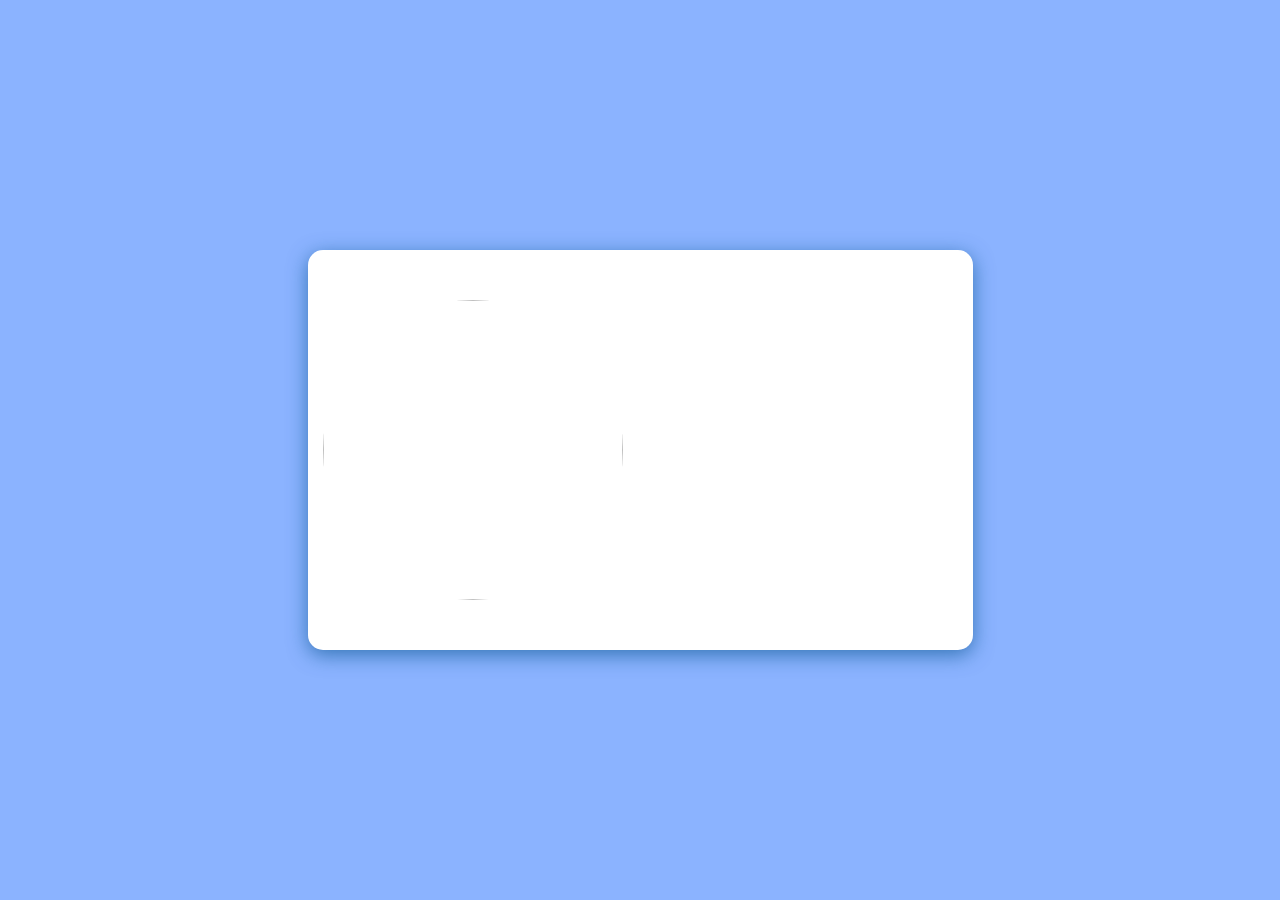
==== index.html @ b6c74773 "1" ====
<!DOCTYPE html>

<html lang="pt-br">

<head>
    <meta charset="UTF-8">
    <meta http-equiv="X-UA-Compatible" content="IE=edge">
    <meta name="viewport" content="width=device-width, initial-scale=1.0">
    <title>Void coms!</title>
    <link rel="stylesheet" href="style.css">
</head>

<body style="text-align: center;">
    <div class="caixa" style="text-align: center;">
        <img src="https://i.pinimg.com/736x/32/3e/4a/323e4adac1c7d9ef74d5ceb5646609e6.jpg" class="img" style="width: 300px; height: 300px; border-radius: 50%;">
    </div>


</body>
---- style.css ----
.caixa {
  width: 600px;
  height: 300px;
  padding: 50px 50px 50px 15px;
  background: #ffffff;
  border: none;
  border-radius: 15px;
  box-shadow: 0 5px 20px rgba(15, 90, 151, 0.699);
  text-align: center;
  display: flex;
  align-items: center;
  gap: 2px;
  animation: fadeIn 1.0s ease-in;
}
body {
  display: flex;
  background: #8bb3ff;
  display: flex;
  justify-content: center;
  align-items: center;
  min-height: 100vh;
  margin: 0;
}

img {
  transition: transform 0.3s ease;
}

img:hover {
  transform: scale(1.1);
}
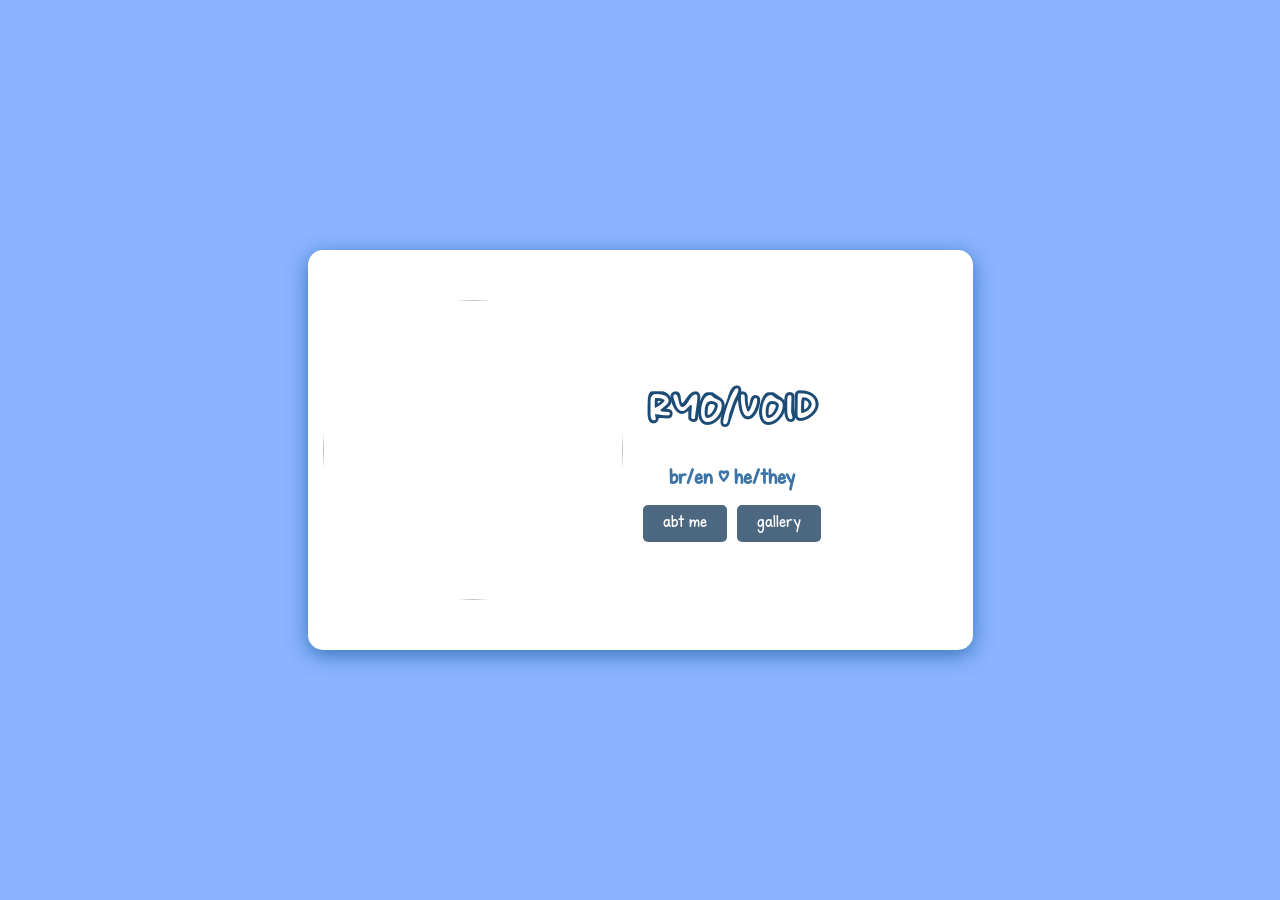
==== commit 6f1837b2: "3" ====
--- a/index.html
+++ b/index.html
@@ -10,10 +10,22 @@
     <link rel="stylesheet" href="style.css">
 </head>
 
-<body style="text-align: center;">
-    <div class="caixa" style="text-align: center;">
-        <img src="https://i.pinimg.com/736x/32/3e/4a/323e4adac1c7d9ef74d5ceb5646609e6.jpg" class="img" style="width: 300px; height: 300px; border-radius: 50%;">
+<body>
+  <div class="caixa" style="display: flex; align-items: center; gap: 20px;">
+    <img src="https://i.pinimg.com/736x/32/3e/4a/323e4adac1c7d9ef74d5ceb5646609e6.jpg" class="img" style="width: 300px; height: 300px; border-radius: 50%;">
+    
+    <div style="display: flex; flex-direction: column;">
+      <h1 class="out" style="font-size: 40px; color: #1c4b75;">Ryo/Void</h1>
+      <h1 class="miss" style="font-size: 20px; color: #3c74a5;">br/en | he/they</h1>
+
+      <div style="display: flex; flex-direction: row; gap: 10px;">
+        <a href="abt.html" style="font-family: KGMissSteward; text-decoration: none;">
+          <button class="button" style="font-family: 'KGMissSteward', sans-serif; font-size: 16px;">abt me</button>
+        </a>
+        <a href="gallery.html" style="font-family: KGMissSteward; text-decoration: none;">
+          <button class="button" style="font-family: 'KGMissSteward', sans-serif; font-size: 16px;">gallery</button>
+        </a>
+      </div>
     </div>
-
-
+  </div>
 </body>
--- a/style.css
+++ b/style.css
@@ -28,4 +28,44 @@
 
 img:hover {
   transform: scale(1.1);
+}
+
+
+@font-face {
+  font-family: Outlinerz;
+  src: url('fonts/Outlinerz.otf') format('opentype');
+}
+
+.out {
+  font-family: Outlinerz, sans-serif;
+  font-size: 24px;
+}
+
+@font-face {
+  font-family: 'KGMissSteward';
+  src: url('fonts/KGMissSteward.otf') format('opentype');
+}
+
+.miss {
+  font-family: 'KGMissSteward', sans-serif;
+  font-size: 16px;
+}
+
+.button {
+  display: inline-block;
+  padding: 10px 20px;
+  font-size: 16px;
+  color: #fff;
+  background-color: #0c3052bb;
+  border: none;
+  border-radius: 5px;
+  box-shadow: #4d0313;
+  
+  cursor: pointer;
+}
+
+.button:hover {
+  background-color: #397ab8;
+  transform: translateY(5px);
+  transition: transform 0.3s ease;
 }
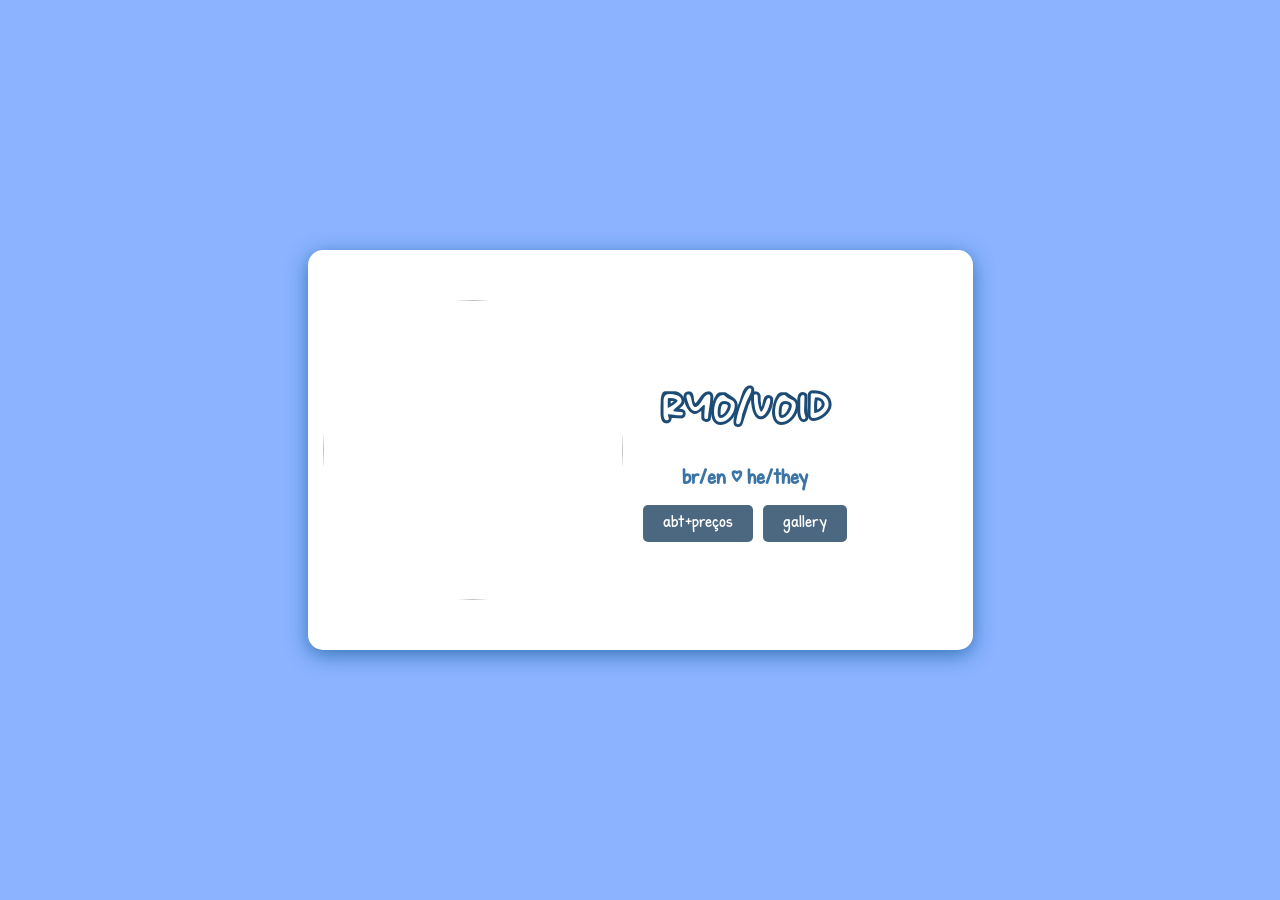
==== commit 23e4456d: "idk" ====
--- a/index.html
+++ b/index.html
@@ -20,7 +20,7 @@
 
       <div style="display: flex; flex-direction: row; gap: 10px;">
         <a href="abt.html" style="font-family: KGMissSteward; text-decoration: none;">
-          <button class="button" style="font-family: 'KGMissSteward', sans-serif; font-size: 16px;">abt me</button>
+          <button class="button" style="font-family: 'KGMissSteward', sans-serif; font-size: 16px;">abt+preços</button>
         </a>
         <a href="gallery.html" style="font-family: KGMissSteward; text-decoration: none;">
           <button class="button" style="font-family: 'KGMissSteward', sans-serif; font-size: 16px;">gallery</button>
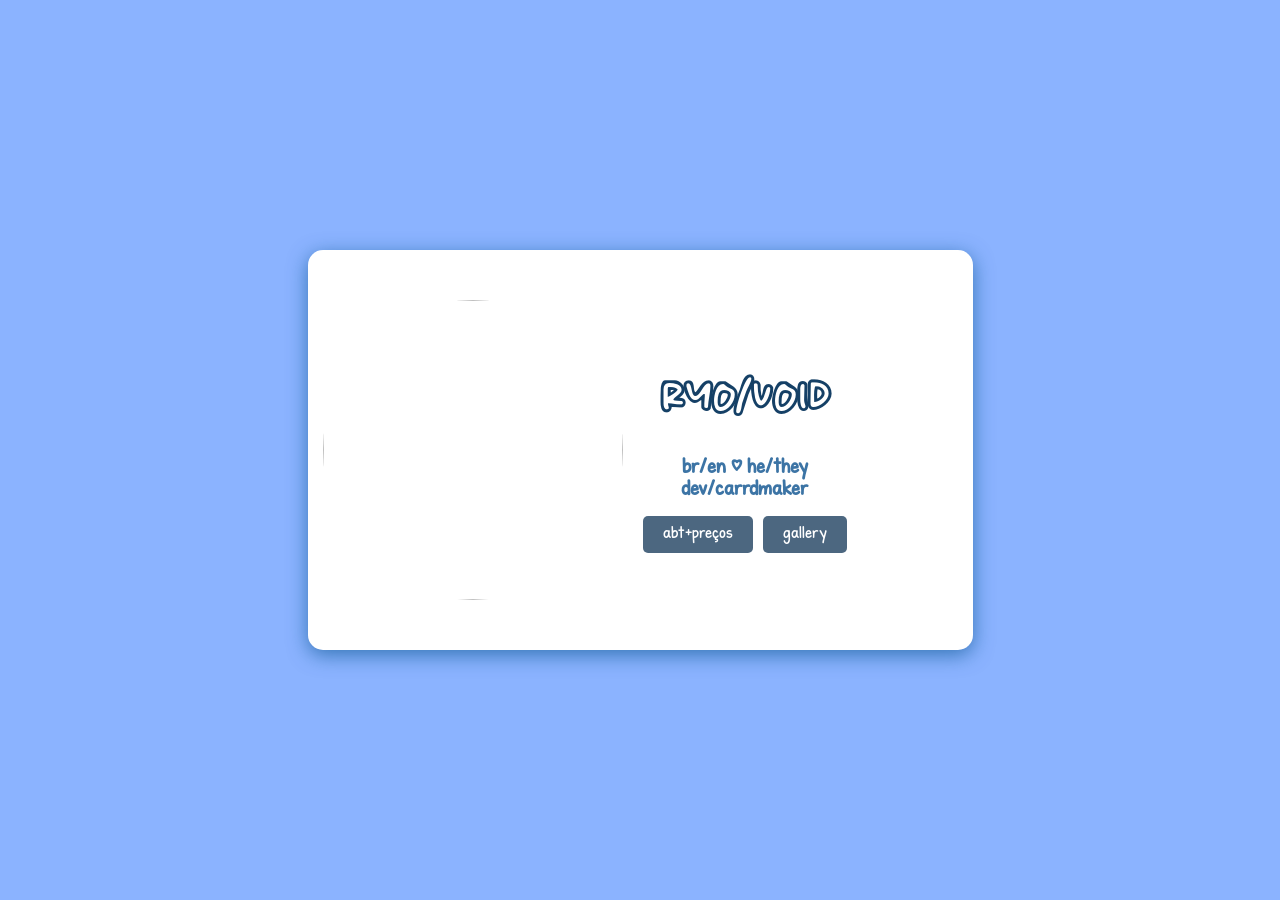
==== commit bf809a8b: "4" ====
--- a/index.html
+++ b/index.html
@@ -12,11 +12,12 @@
 
 <body>
   <div class="caixa" style="display: flex; align-items: center; gap: 20px;">
-    <img src="https://i.pinimg.com/736x/32/3e/4a/323e4adac1c7d9ef74d5ceb5646609e6.jpg" class="img" style="width: 300px; height: 300px; border-radius: 50%;">
+    <img src="https://i.pinimg.com/736x/32/3e/4a/323e4adac1c7d9ef74d5ceb5646609e6.jpg" class="imgy" style="width: 300px; height: 300px; border-radius: 50%;">
     
     <div style="display: flex; flex-direction: column;">
-      <h1 class="out" style="font-size: 40px; color: #1c4b75;">Ryo/Void</h1>
-      <h1 class="miss" style="font-size: 20px; color: #3c74a5;">br/en | he/they</h1>
+      <h1 class="out" style="font-size: 40px; color: #154066;">Ryo/Void</h1>
+      <h1 class="miss" style="font-size: 20px; color: #3c74a5;">br/en | he/they<br>
+        dev/carrdmaker</h1>
 
       <div style="display: flex; flex-direction: row; gap: 10px;">
         <a href="abt.html" style="font-family: KGMissSteward; text-decoration: none;">
--- a/style.css
+++ b/style.css
@@ -22,11 +22,11 @@
   margin: 0;
 }
 
-img {
+.imgy {
   transition: transform 0.3s ease;
 }
 
-img:hover {
+.imgy:hover {
   transform: scale(1.1);
 }
 
@@ -68,4 +68,13 @@
   background-color: #397ab8;
   transform: translateY(5px);
   transition: transform 0.3s ease;
-}+}
+
+@keyframes fadeIn {  
+  from {
+    opacity: 0;
+  }
+  to {
+    opacity: 1;
+  }
+}
